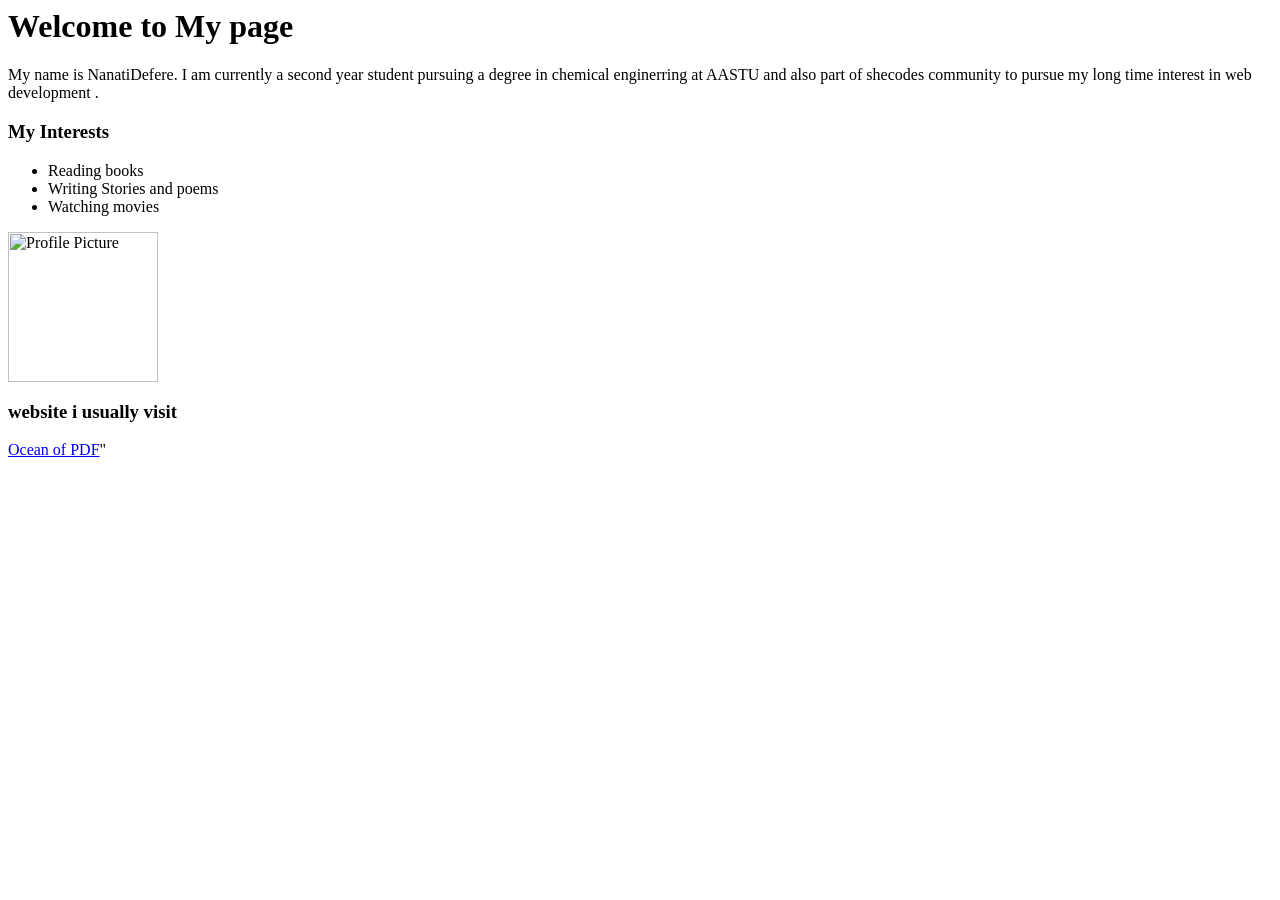
==== index.html @ 1d224bcb "Create index.html" ====
<html>
<head>
  <title>About Me</title>
</head>
</body>
  <h1>Welcome to My page</h1>
  <p> My name is NanatiDefere. I am currently a second year student pursuing a degree in chemical enginerring at AASTU and also part of shecodes community to pursue my long time interest in web development .</p>
<h3>My Interests</h3>
  <ul>
       <li>Reading books</li>
       <li> Writing Stories and poems</li>
       <li>Watching movies</li>
</ul>
<p><img src="myphoto.jpg" alt="Profile Picture" width="150"></p>
<h3>website i usually visit</h3>
  <a href="https://oceanofpdf.com/">Ocean of PDF</a>"
</body>
</html>
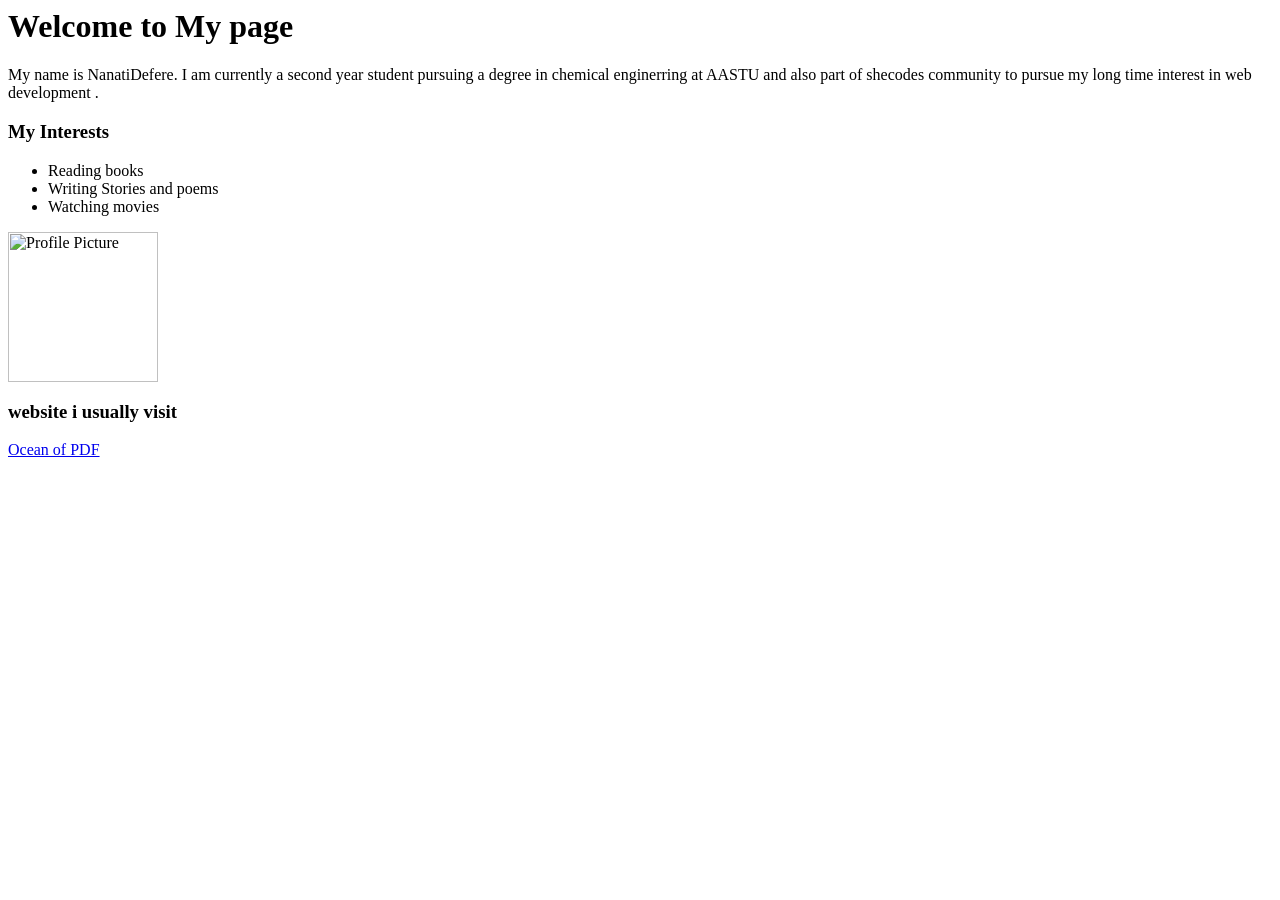
==== commit 725f408b: "Update index.html" ====
--- a/index.html
+++ b/index.html
@@ -13,6 +13,6 @@
 </ul>
 <p><img src="myphoto.jpg" alt="Profile Picture" width="150"></p>
 <h3>website i usually visit</h3>
-  <a href="https://oceanofpdf.com/">Ocean of PDF</a>"
+  <a href="https://oceanofpdf.com/">Ocean of PDF</a>
 </body>
 </html>  
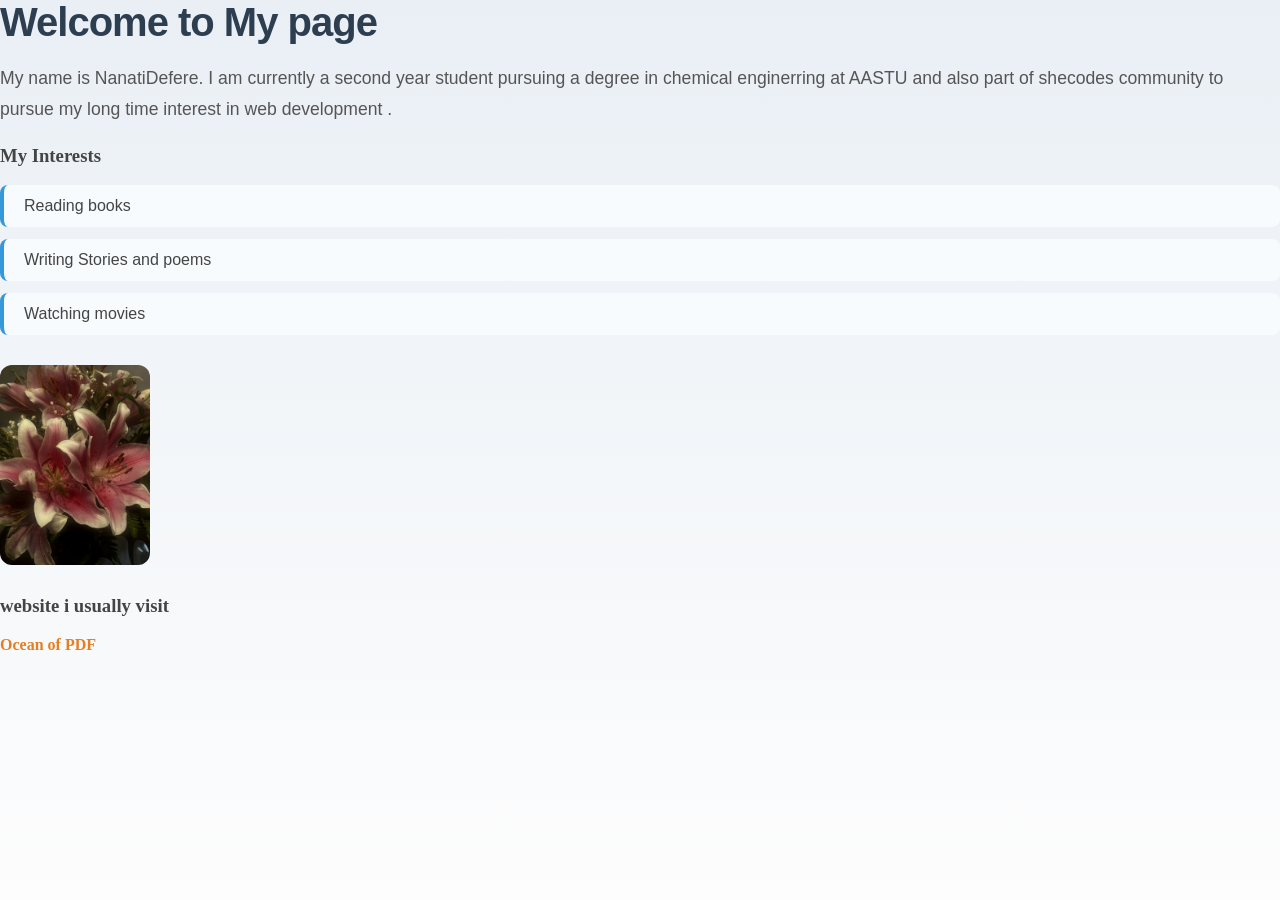
==== commit 4667e0ac: "Add files via upload" ====
--- a/index.html
+++ b/index.html
@@ -1,4 +1,5 @@
 <html>
+  <link rel="stylesheet" href="style.css">
 <head>
   <title>About Me</title>
 </head>
--- a/style.css
+++ b/style.css
@@ -0,0 +1,87 @@
+/* 1. BACKGROUNDS & COLORS */
+body {
+    /* A soft, warm grey background makes the white content pop */
+    background-color: #fdfdfd; 
+    background-image: linear-gradient(180deg, #e9eff5 0%, #fdfdfd 100%);
+    color: #444444;
+    margin: 0;
+    padding: 0;
+    min-height: 100vh;
+}
+
+.main-content {
+    background-color: #ffffff;
+    width: 75%;
+    max-width: 800px;
+    margin: 60px auto; /* SPACING: Large margin for a clean, floating look */
+    padding: 50px;    /* SPACING: Generous internal padding */
+    border-radius: 15px;
+    /* Subtle shadow to make it look "Aesthetic" */
+    box-shadow: 0 10px 30px rgba(0, 0, 0, 0.05);
+    border: 1px solid #eeeeee;
+}
+
+/* 2. FONTS */
+h1 {
+    font-family: 'Segoe UI', Roboto, Helvetica, Arial, sans-serif;
+    color: #2c3e50;
+    font-size: 2.5rem;
+    letter-spacing: -1px;
+    margin-bottom: 10px;
+    text-align: left;
+}
+
+h2 {
+    font-family: 'Segoe UI', sans-serif;
+    color: #3498db; /* A bright, modern blue */
+    font-size: 1.2rem;
+    text-transform: uppercase;
+    letter-spacing: 1px;
+    margin-top: 40px;
+    border-bottom: 2px solid #f0f0f0;
+    padding-bottom: 10px;
+}
+
+p {
+    font-family: 'Segoe UI', sans-serif;
+    line-height: 1.8; /* Increased line height for better readability */
+    font-size: 1.1rem;
+    color: #555555;
+}
+
+/* 3. SPACING (MARGIN & PADDING) */
+ul {
+    padding-left: 0;
+    list-style: none; /* Cleaner look without default dots */
+}
+
+li {
+    background-color: #f8fbfe;
+    margin-bottom: 12px;
+    padding: 12px 20px;
+    border-radius: 8px;
+    border-left: 4px solid #3498db; /* Adds a nice accent color */
+    font-family: 'Segoe UI', sans-serif;
+}
+
+img {
+    display: block;
+    max-width: 100%;
+    height: auto;
+    margin: 30px 0;
+    border-radius: 12px;
+    filter: grayscale(10%) contrast(105%); /* Subtle aesthetic touch */
+}
+
+/* Link Styling */
+a {
+    color: #e67e22; /* A soft orange/terracotta */
+    text-decoration: none;
+    font-weight: 600;
+    transition: 0.3s;
+}
+
+a:hover {
+    color: #d35400;
+    text-decoration: underline;
+}
